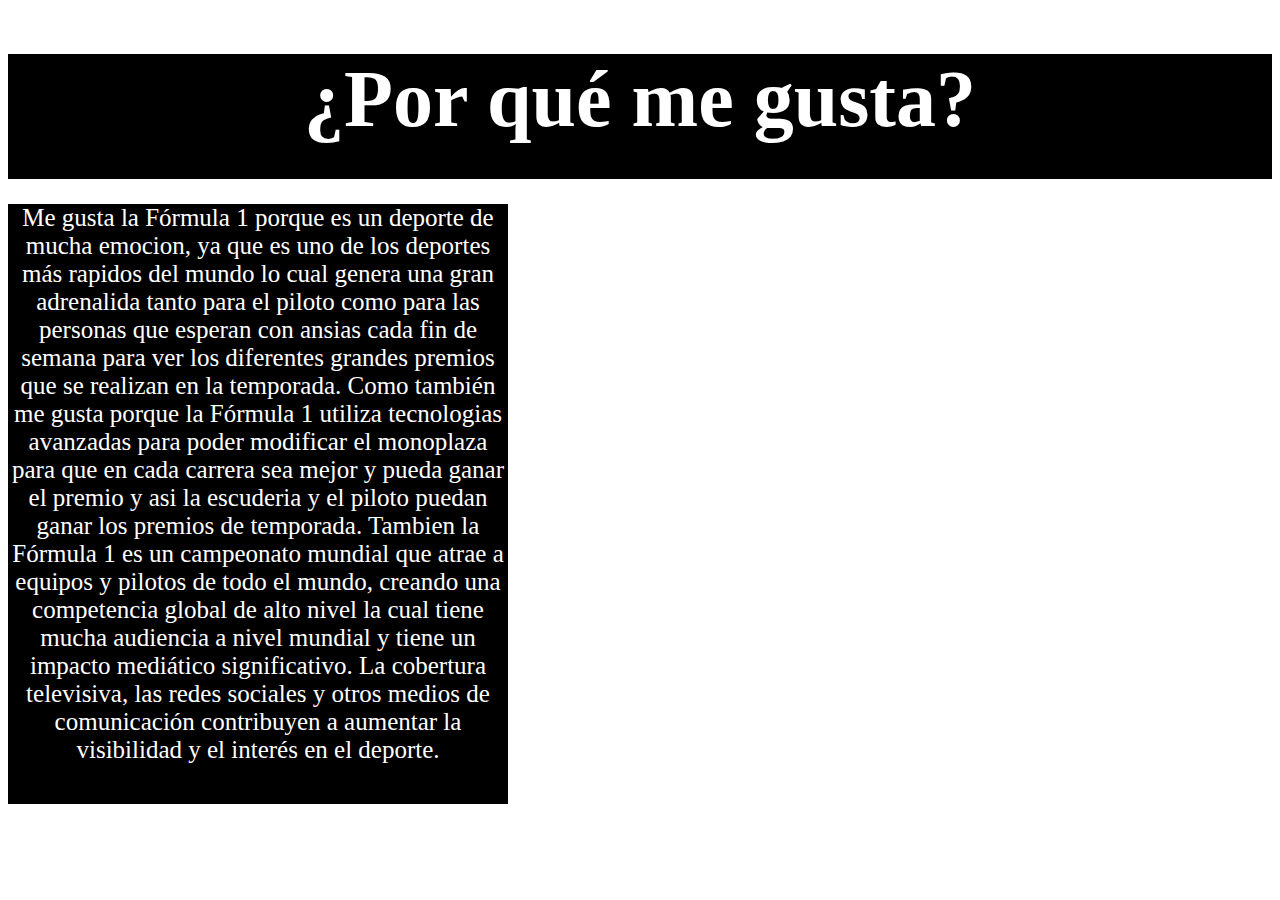
==== assets/Pages/MeGusta.html @ 3519b908 "se agrego css y pages html" ====
<!DOCTYPE html>
<html lang="en">
<head>
    <meta charset="UTF-8">
    <meta name="viewport" content="width=device-width, initial-scale=1.0">
    <link rel="stylesheet" href="../Estilos/styleMeGusta.css">   
    <title>¿Por qué me gusta?</title>
</head>
<body>
    <div class="container">
         <h1>¿Por qué me gusta?</h1>       
    </div>

    <div class="izquierda">
        <p>Me gusta la Fórmula 1 porque es un deporte de mucha emocion, ya que es uno de los deportes más rapidos del mundo lo cual genera una gran adrenalida tanto para el piloto como para las personas que esperan con ansias cada fin de semana para ver los diferentes grandes premios que se realizan en la temporada.
            Como también me gusta porque la Fórmula 1 utiliza tecnologias avanzadas para poder modificar el monoplaza para que en cada carrera sea mejor y pueda ganar el premio y asi la escuderia y el piloto puedan ganar los premios de temporada.
            Tambien la Fórmula 1 es un campeonato mundial que atrae a equipos y pilotos de todo el mundo, creando una competencia global de alto nivel la cual tiene mucha   audiencia a nivel mundial y tiene un impacto mediático significativo. La cobertura televisiva, las redes sociales y otros medios de comunicación contribuyen a aumentar la visibilidad y el interés en el deporte.
        </p>
    </div>
</body>
</html>
---- assets/Estilos/styleMeGusta.css ----
.container{
    background: black;
    color: white;
    text-align: center;
    height: 125px;
    font-size: 40px;
}

.izquierda{
    background: black;
    color: white;
    width: 500px;
    height: 600px;
    font-size: 25px;
    text-align: center;
}
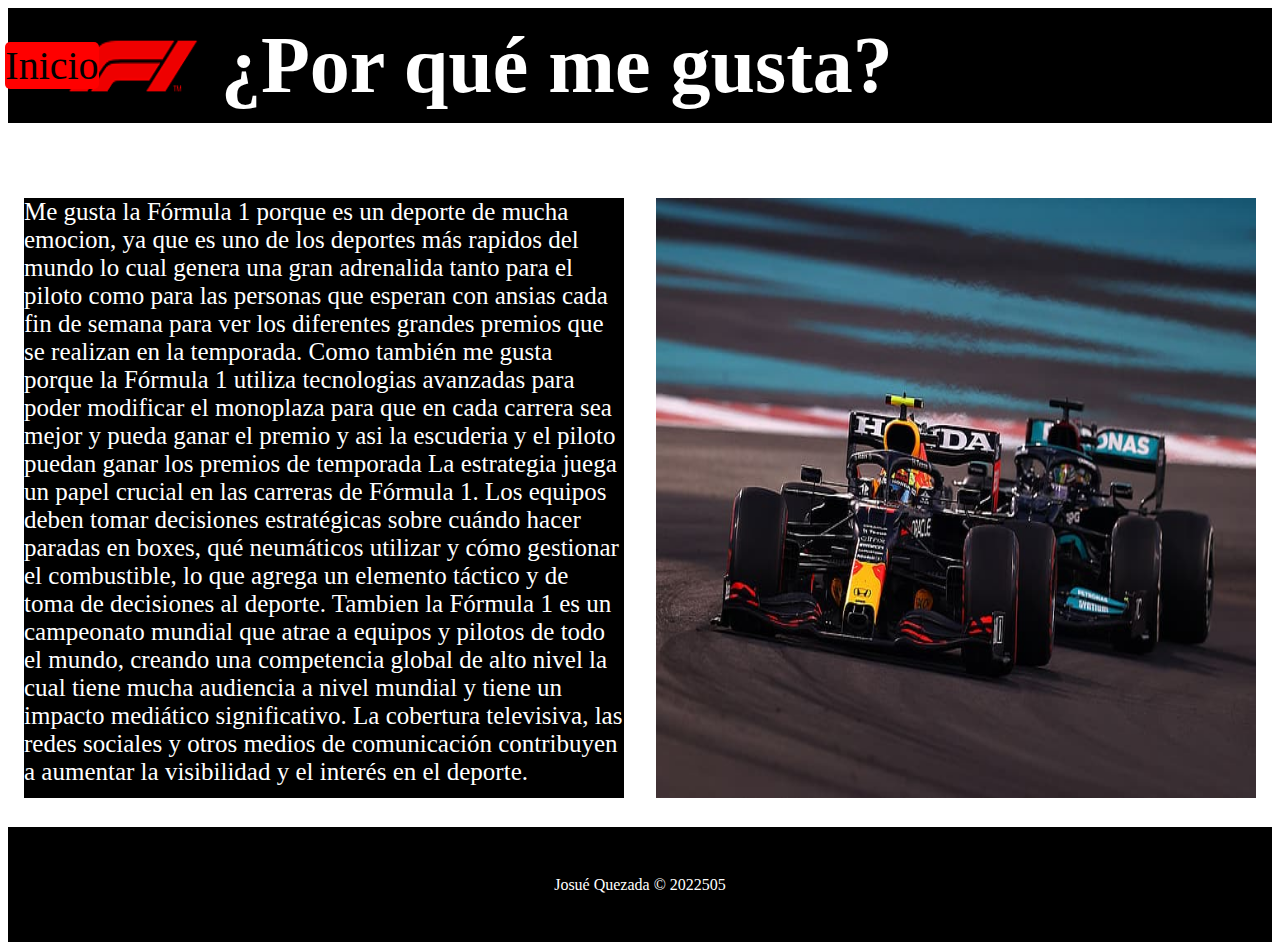
==== commit da309619: "Se agregaron dos imagenes y se se modificaron 4 archivos: Index, MeGusta con sus css" ====
--- a/assets/Pages/MeGusta.html
+++ b/assets/Pages/MeGusta.html
@@ -8,14 +8,31 @@
 </head>
 <body>
     <div class="container">
-         <h1>¿Por qué me gusta?</h1>       
+        <div class="size-50">
+            <img class="logo-f1" src="../Resources/img/formula1-logo.png" alt="LogoF1"> 
+            <a href="C:\JQ\Laboratorio-1\Index.html">Inicio</a>      
+            <h1>¿Por qué me gusta?</h1> 
+        </div>
     </div>
+    
+    <div class="flex">
 
-    <div class="izquierda">
-        <p>Me gusta la Fórmula 1 porque es un deporte de mucha emocion, ya que es uno de los deportes más rapidos del mundo lo cual genera una gran adrenalida tanto para el piloto como para las personas que esperan con ansias cada fin de semana para ver los diferentes grandes premios que se realizan en la temporada.
-            Como también me gusta porque la Fórmula 1 utiliza tecnologias avanzadas para poder modificar el monoplaza para que en cada carrera sea mejor y pueda ganar el premio y asi la escuderia y el piloto puedan ganar los premios de temporada.
-            Tambien la Fórmula 1 es un campeonato mundial que atrae a equipos y pilotos de todo el mundo, creando una competencia global de alto nivel la cual tiene mucha   audiencia a nivel mundial y tiene un impacto mediático significativo. La cobertura televisiva, las redes sociales y otros medios de comunicación contribuyen a aumentar la visibilidad y el interés en el deporte.
-        </p>
+        <div class="izquierda">
+            <p class="margin-0">Me gusta la Fórmula 1 porque es un deporte de mucha emocion, ya que es uno de los deportes más rapidos del mundo lo cual genera una gran adrenalida tanto para el piloto como para las personas que esperan con ansias cada fin de semana para ver los diferentes grandes premios que se realizan en la temporada.
+                Como también me gusta porque la Fórmula 1 utiliza tecnologias avanzadas para poder modificar el monoplaza para que en cada carrera sea mejor y pueda ganar el premio y asi la escuderia y el piloto puedan ganar los premios de temporada La estrategia juega un papel crucial en las carreras de Fórmula 1. Los equipos deben tomar decisiones estratégicas sobre cuándo hacer paradas en boxes, qué neumáticos utilizar y cómo gestionar el combustible, lo que agrega un elemento táctico y de toma de decisiones al deporte.
+                Tambien la Fórmula 1 es un campeonato mundial que atrae a equipos y pilotos de todo el mundo, creando una competencia global de alto nivel la cual tiene mucha   audiencia a nivel mundial y tiene un impacto mediático significativo. La cobertura televisiva, las redes sociales y otros medios de comunicación contribuyen a aumentar la visibilidad y el interés en el deporte.
+            </p>
+        </div>
+    
+        <div class="derecha">
+            <img src="../Resources/img/ImgMeGustaF1.jpg" alt="Fórmula 1" width="600" height="600">
+        </div> 
+    </div> 
+    
+    <div class="footer">
+        <footer>
+            Josué Quezada &#169 2022505
+        </footer>
     </div>
 </body>
 </html>--- a/assets/Estilos/styleMeGusta.css
+++ b/assets/Estilos/styleMeGusta.css
@@ -2,15 +2,64 @@
     background: black;
     color: white;
     text-align: center;
-    height: 125px;
+    height: 115px;
     font-size: 40px;
+    display:flex;
+    flex-direction: row-reverse;
+    align-items: center;
+    justify-content: start;
+}
+
+
+.size-50{
+    display: flex;
+    justify-content: space-between;
+    width: 70%;
+    align-items: center;
+    color:white;
+}
+
+.logo-f1 {
+    width: 250px;
+    height: 250px;
+    margin-right: -375px;
+    color:white;
 }
 
 .izquierda{
     background: black;
     color: white;
-    width: 500px;
+    width: 600px;
     height: 600px;
     font-size: 25px;
+    text-align:left;
+}
+
+
+.flex{
+    display: flex;
+    margin-top: 75px;
+    justify-content: space-around;
+}
+
+.margin-0{
+    margin-top: 0%;
+}
+
+.footer{
+    background: black;
+    height: 115px;
+    color: white;
+    text-align:center;
+    margin-top: 25px;
+    line-height: 115px;
+}
+
+a{
+    color: black;
+    border-radius: 5px;
+    background: red;
     text-align: center;
+    display: block;
+    text-decoration: none;
 }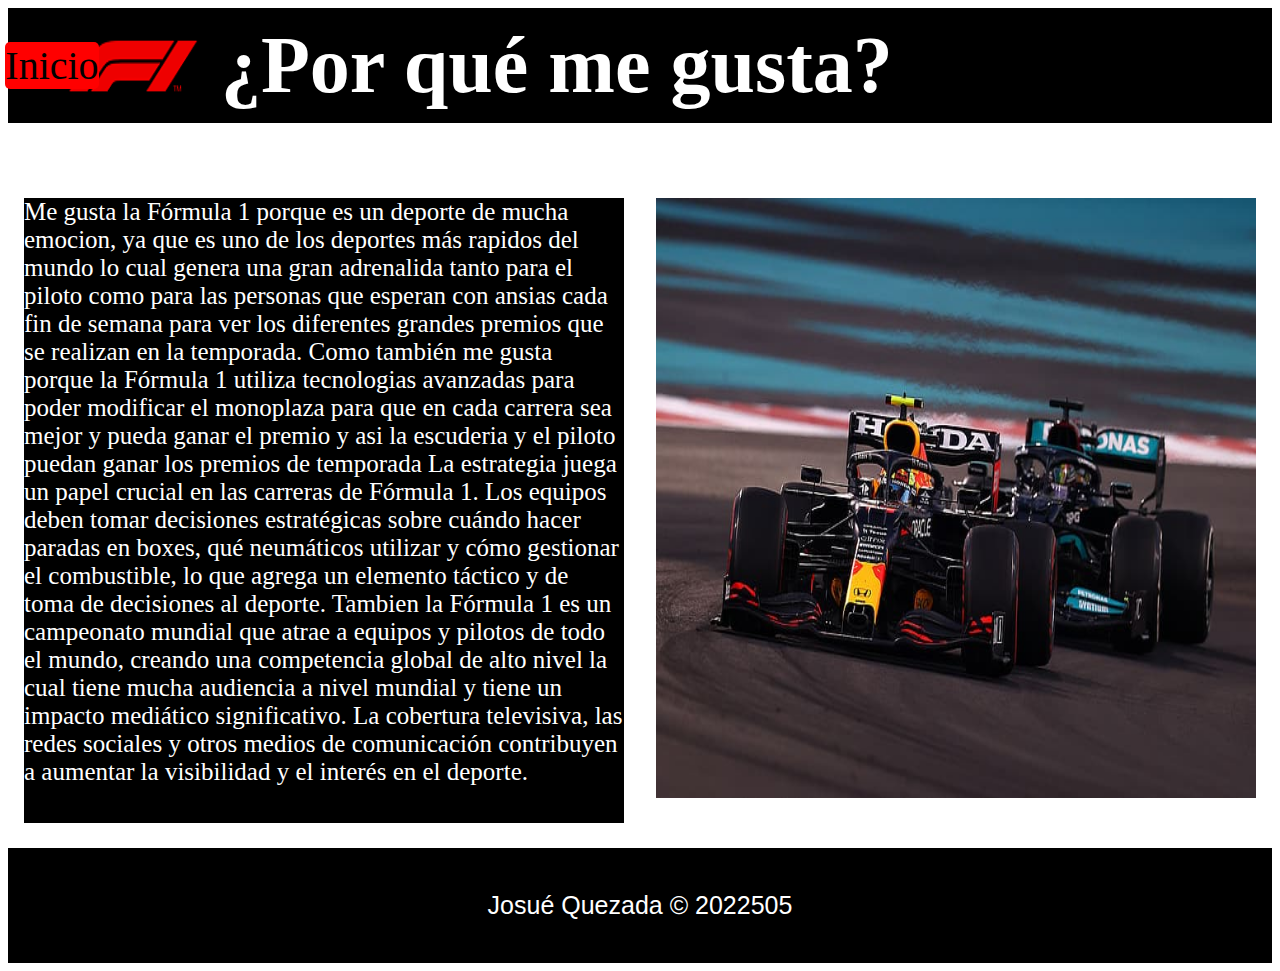
==== commit 2ae6353a: "Se agregaron imagenes y se agrego iconos a cada html" ====
--- a/assets/Pages/MeGusta.html
+++ b/assets/Pages/MeGusta.html
@@ -3,14 +3,15 @@
 <head>
     <meta charset="UTF-8">
     <meta name="viewport" content="width=device-width, initial-scale=1.0">
-    <link rel="stylesheet" href="../Estilos/styleMeGusta.css">   
+    <link rel="stylesheet" href="../Estilos/styleMeGusta.css"> 
+    <link rel="icon" href="../Resources/img/formula1-logo.png">  
     <title>¿Por qué me gusta?</title>
 </head>
 <body>
     <div class="container">
         <div class="size-50">
             <img class="logo-f1" src="../Resources/img/formula1-logo.png" alt="LogoF1"> 
-            <a href="C:\JQ\Laboratorio-1\Index.html">Inicio</a>      
+            <a href="\Josué Quezada 2024\Laboratorio-1\Index.html">Inicio</a>      
             <h1>¿Por qué me gusta?</h1> 
         </div>
     </div>
@@ -31,7 +32,7 @@
     
     <div class="footer">
         <footer>
-            Josué Quezada &#169 2022505
+            Josué Quezada &copy; 2022505
         </footer>
     </div>
 </body>
--- a/assets/Estilos/styleMeGusta.css
+++ b/assets/Estilos/styleMeGusta.css
@@ -30,7 +30,7 @@
     background: black;
     color: white;
     width: 600px;
-    height: 600px;
+    height: 625px;
     font-size: 25px;
     text-align:left;
 }
@@ -53,13 +53,19 @@
     text-align:center;
     margin-top: 25px;
     line-height: 115px;
+    font-size: 25px;
+    font-family: Arial, Helvetica, sans-serif;
 }
 
 a{
     color: black;
     border-radius: 5px;
-    background: red;
+    background: rgb(255, 0, 0);
     text-align: center;
     display: block;
     text-decoration: none;
+}
+
+a:hover {
+    background-color: rgb(131, 35, 22);
 }